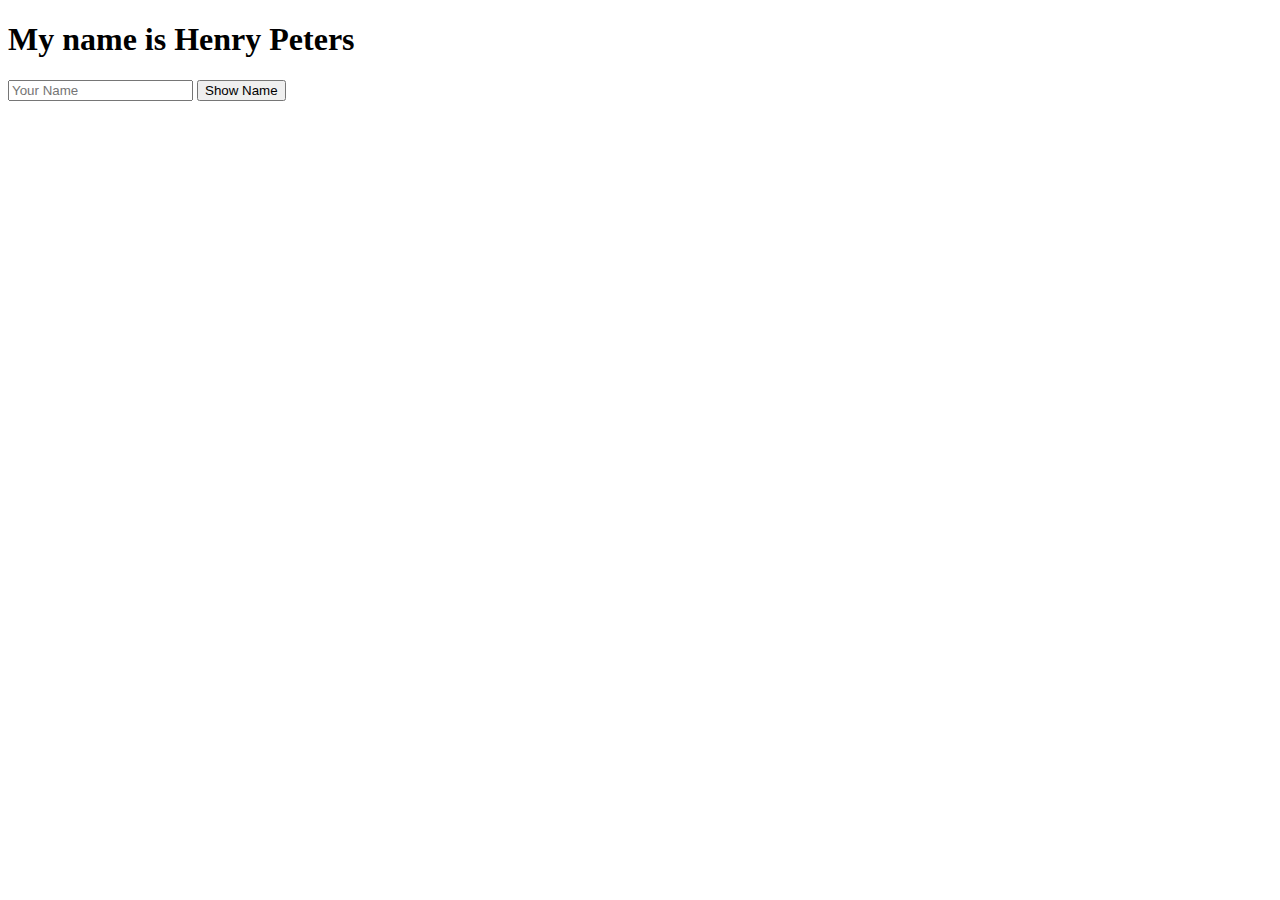
==== index.html @ b6b4c1b0 "Initial commit" ====
<!DOCTYPE html>
<html>
	<head>
		<title>Hello World</title>
	</head>
	<body>
		<h1>My name is Henry Peters</h1>
		<input type="text" placeholder="Your Name"/>
		<button onclick="sayName('Henry The Dev')">Show Name</button>
		<script src="./scripts/index.js"></script>
	</body>
</html>
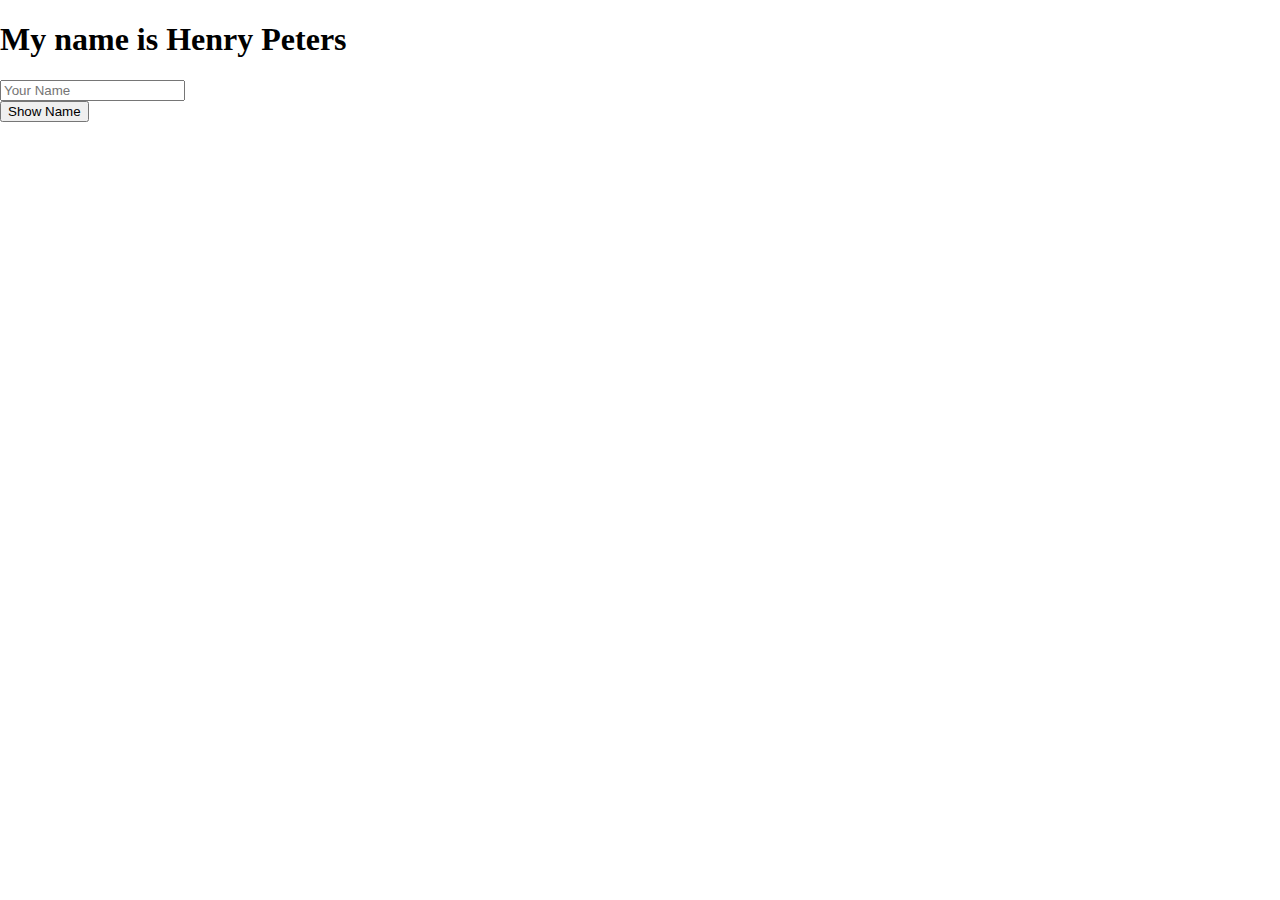
==== commit 3f7ee848: "feat: implement showName  logic" ====
--- a/index.html
+++ b/index.html
@@ -2,11 +2,14 @@
 <html>
 	<head>
 		<title>Hello World</title>
+		<link rel="stylesheet" href="./index.css">
 	</head>
 	<body>
 		<h1>My name is Henry Peters</h1>
-		<input type="text" placeholder="Your Name"/>
-		<button onclick="sayName('Henry The Dev')">Show Name</button>
+		<p id="showName"></p>
+		<input id="nameInput" type="text" placeholder="Your Name"/>
+		<!-- <button onclick="sayName('Henry The Dev')">Show Name</button> -->
+		<button onclick="showName()">Show Name</button>
 		<script src="./scripts/index.js"></script>
 	</body>
 </html>
--- a/index.css
+++ b/index.css
@@ -0,0 +1,10 @@
+body  {
+    margin: 0;
+    padding: 0;
+
+}
+
+input {
+    display: block;
+
+}